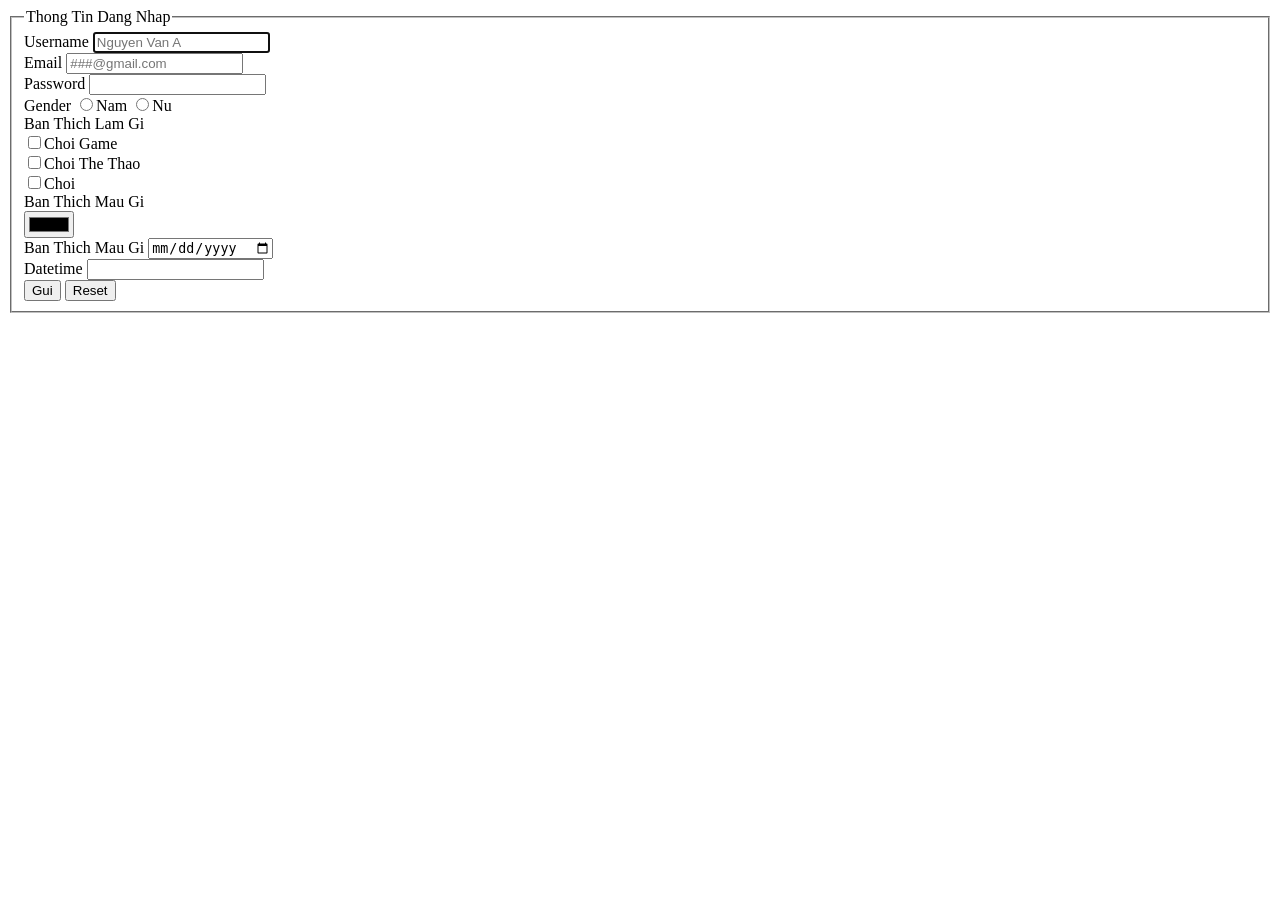
==== bai2.html @ 388fe49c "Add files via upload" ====
<!DOCTYPE html>
<html lang="en">
<head>
    <meta charset="UTF-8">
   <meta name="viewport" content="width=device-width, initial-scale=1.0">
    <title>Web</title>
    
</head>

<body>
  <from action:>
    <fieldset>
        <legend>Thong Tin Dang Nhap</legend>
        <label for="name">Username</label>
    <input type="text" name="Username" id="name" autofocus placeholder="Nguyen Van A"></input><br>
    
    <label for="">Email</label>
    <input type="email" name="email" id="" placeholder="###@gmail.com"><br>
    <label for="pas">Password</label>
    <input type="Password" name="" id="pas"></input><br>
    <label for"">Gender</label>
    <input type="radio" name="gender" id="">Nam
    <input type="radio" name="gender" id="">Nu<br>
    <label for="">Ban Thich Lam Gi</label><br>
    <input type="checkbox" name="" id="">Choi Game<br>
    <input type="checkbox" name="" id="">Choi The Thao<br>
    <input type="checkbox" name="" id="">Choi<br>
    <label for="">Ban Thich Mau Gi</label><br>
    <input type="color" name="" id=""><br>
    <label for="">Ban Thich Mau Gi</label> 
    <input type="date" name="" id=""><br>
    <label for="">Datetime</label> 
    <input type="datetime" name="" id=""><br>
    <input type="submit" value="Gui"/>
    <input type="reset" value="Reset"/>
    </fieldset>
    
  </from>
  
</body>
</html>
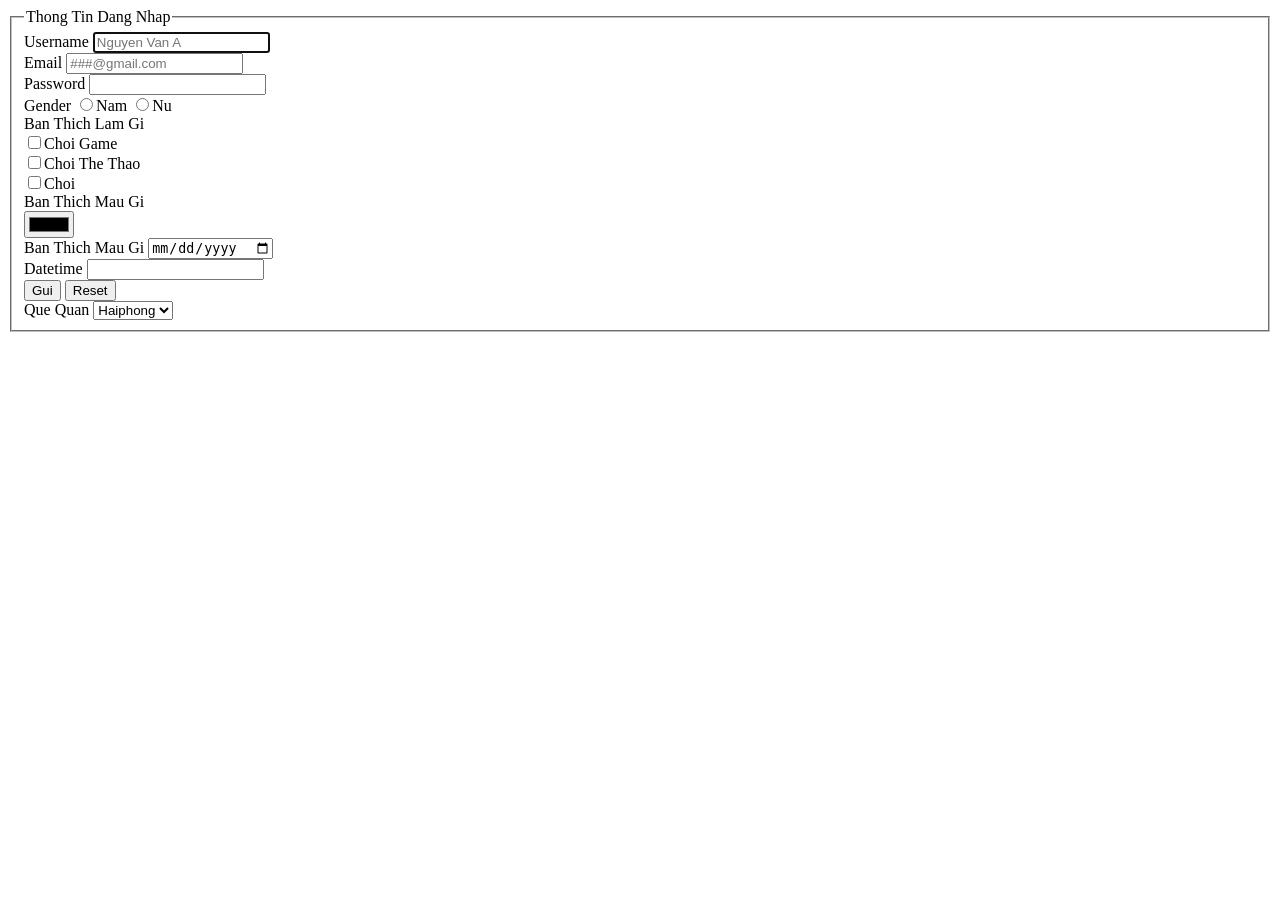
==== commit 5e1aa15c: "Add files via upload" ====
--- a/bai2.html
+++ b/bai2.html
@@ -32,7 +32,15 @@
     <label for="">Datetime</label> 
     <input type="datetime" name="" id=""><br>
     <input type="submit" value="Gui"/>
-    <input type="reset" value="Reset"/>
+    <input type="reset" value="Reset"/><br>
+    <label for="">Que Quan</label>
+    <select name="" id="" >
+        <option>Hanoi</option>
+        <option selected style="color:red">Haiphong</option>
+        <option>Haiduong</option>
+
+
+    </select>
     </fieldset>
     
   </from>
